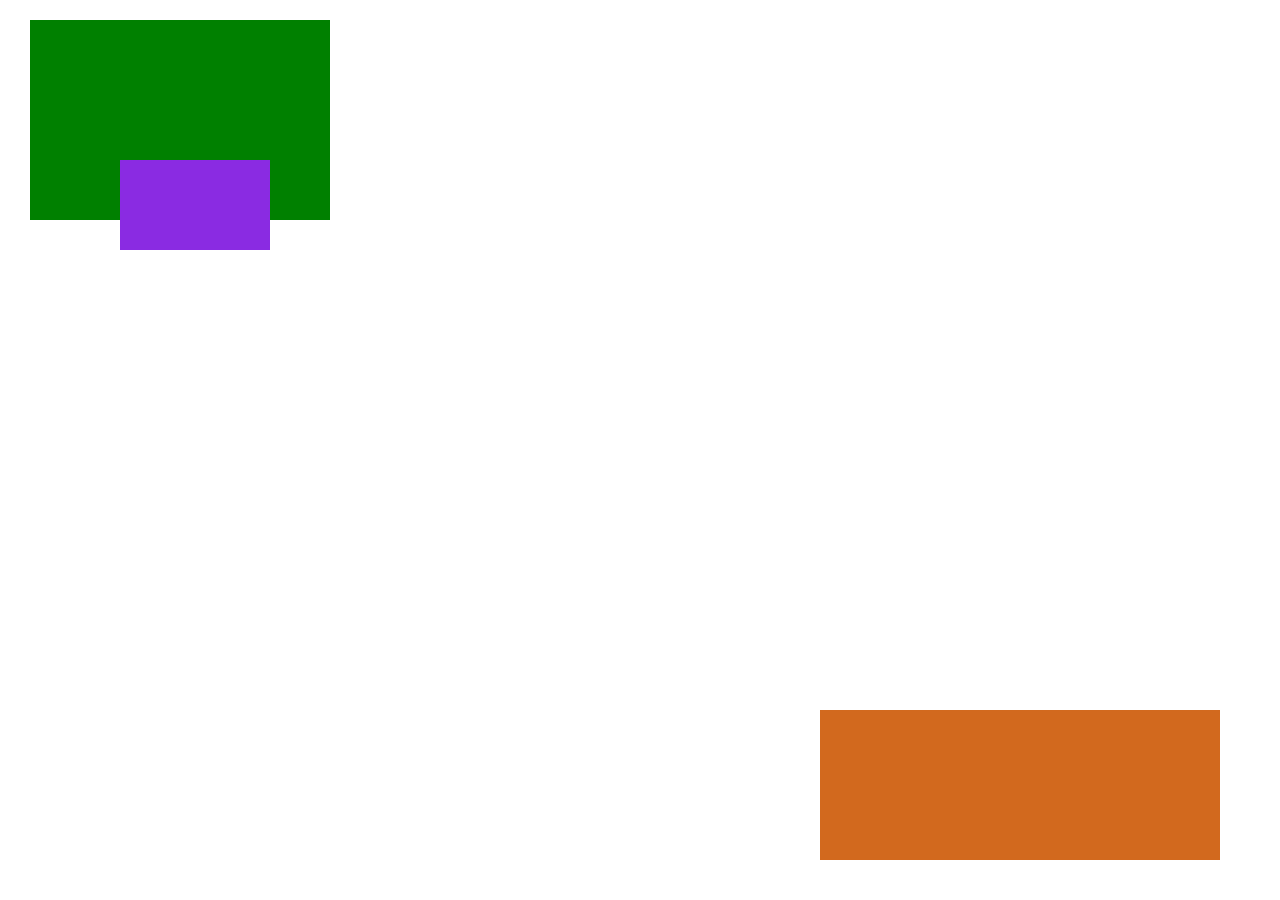
==== index.html @ 13acfba6 "initial" ====
<!DOCTYPE html>
<html lang="es">
<head>
    <meta charset="UTF-8">
    <meta http-equiv="X-UA-Compatible" content="IE=edge">
    <meta name="viewport" content="width=device-width, initial-scale=1.0">
    <title>Posicionamiento</title>
    <link rel="stylesheet" href="css/styles.css">
</head>
<body>
    <!-- position relative -->
    <div class="caja-1"></div>
    <div class="caja-2"></div>
    <!-- position fixed -->
    <div class="caja-3"></div>
    <!-- position absolute -->
    <!-- Próxima tutoría -->
</body>
</html>
---- css/styles.css ----
* {
    margin: 0;
    padding: 0;
}

/* El posicionamiento de los elementos html responde al denominado flujo web: los elementos se van ubicando de izquierda a derecha
y arriba a abajo, salvo que sean en bloque que ocupan todo el ancho de su contendor incluso si su dimension es menor. */

/* Position relative (posiciona el elemento de forma relativa a donde debería estar) */

.caja-1 {
    width: 300px;
    height: 200px;
    background-color: green;
    position: relative;
    top: 20px; /* la referencia del elemento es siempre el extremo superior izquierdo */
    left: 30px;
}

.caja-2 {
    width: 150px;
    height: 90px;
    background-color: blueviolet;
    position: relative;
    top: -40px;
    left: 120px;
}

/* Position fixed (posiciona el elemento fijo al dispositivo) */

.caja-3 {
    width: 400px;
    height: 150px;
    background-color: chocolate;
    position: fixed; /* Usamos dos de las cuatro esquinas de la pantalla para referenciarlo*/
    bottom: 40px;
    right: 60px;
}
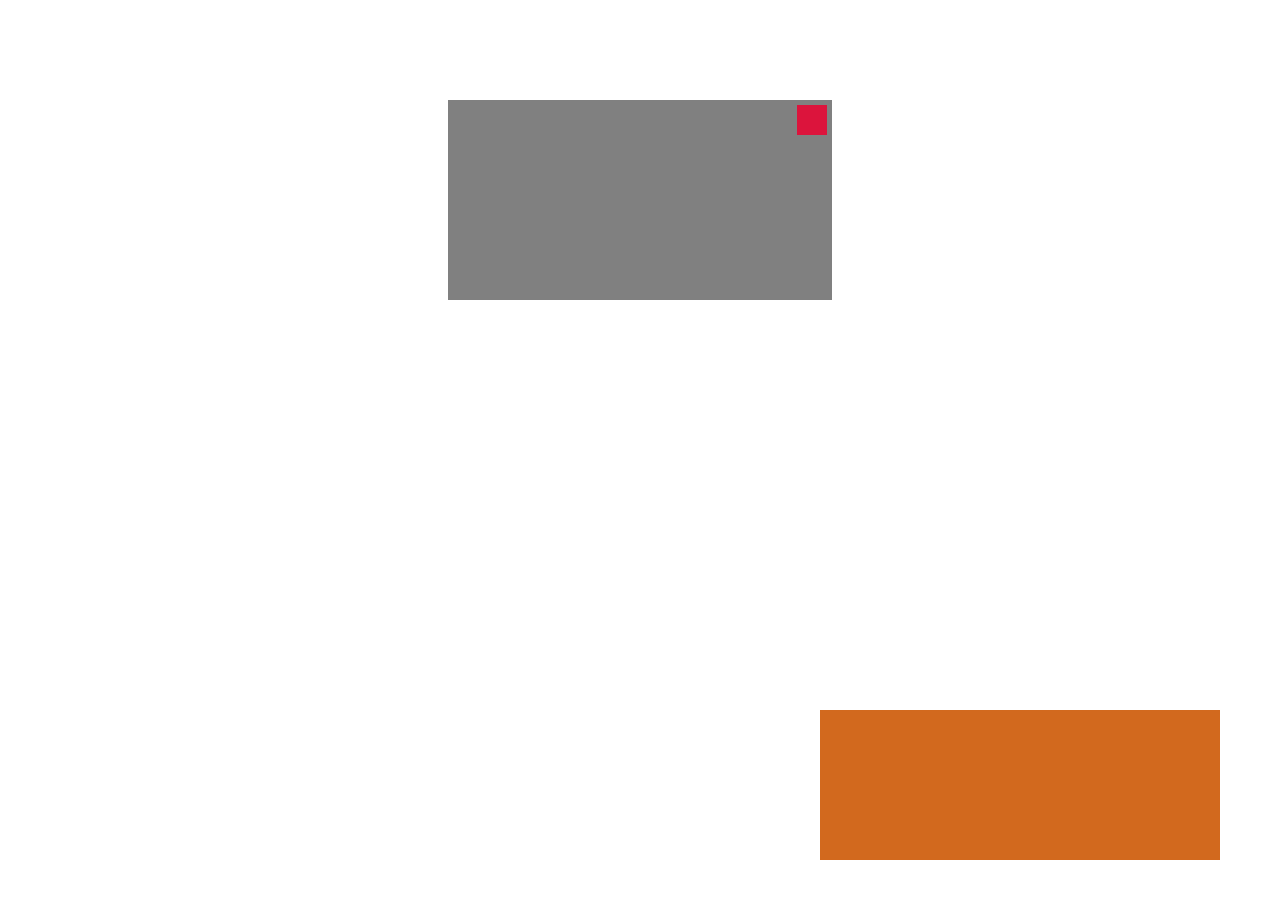
==== commit 5d9b4c8f: "ends" ====
--- a/index.html
+++ b/index.html
@@ -9,11 +9,13 @@
 </head>
 <body>
     <!-- position relative -->
-    <div class="caja-1"></div>
-    <div class="caja-2"></div>
+    <!-- <div class="caja-1"></div>
+    <div class="caja-2"></div> -->
     <!-- position fixed -->
     <div class="caja-3"></div>
     <!-- position absolute -->
-    <!-- Próxima tutoría -->
+    <div class="caja-4">
+        <div class="caja-5"></div>
+    </div>
 </body>
 </html>--- a/css/styles.css
+++ b/css/styles.css
@@ -35,4 +35,50 @@
     position: fixed; /* Usamos dos de las cuatro esquinas de la pantalla para referenciarlo*/
     bottom: 40px;
     right: 60px;
-}+}
+
+/* Position absolute (posiciona el elemento fijo al contenedor padre) */
+/* El contendor padre debe estar posicionado*/
+
+.caja-4 {
+    width: 30%;
+    height: 200px;
+    background-color: grey;
+    position: relative;
+    margin: 100px auto 100px;
+}
+
+.caja-5 {
+    width: 30px;
+    height: 30px;
+    background-color: crimson;
+    position: absolute;
+    top: 5px;
+    right: 5px;
+}
+
+/* Position sticky (mantien su posición natural hasta que llega a los valores proporcionados)*/
+
+h1 {
+    font-size: 32px;
+    text-align: center;
+}
+
+.titulo-sticky {
+    background-color: green;
+    color: white;
+    padding: 10px 20px;
+    position: sticky;
+    top: 0;
+    left: 0;
+}
+
+.titulo-sticky-2 {
+    background-color: crimson;
+    color: white;
+    padding: 10px 20px;
+    position: sticky;
+    top: 57px;
+    left: 0;
+}
+
